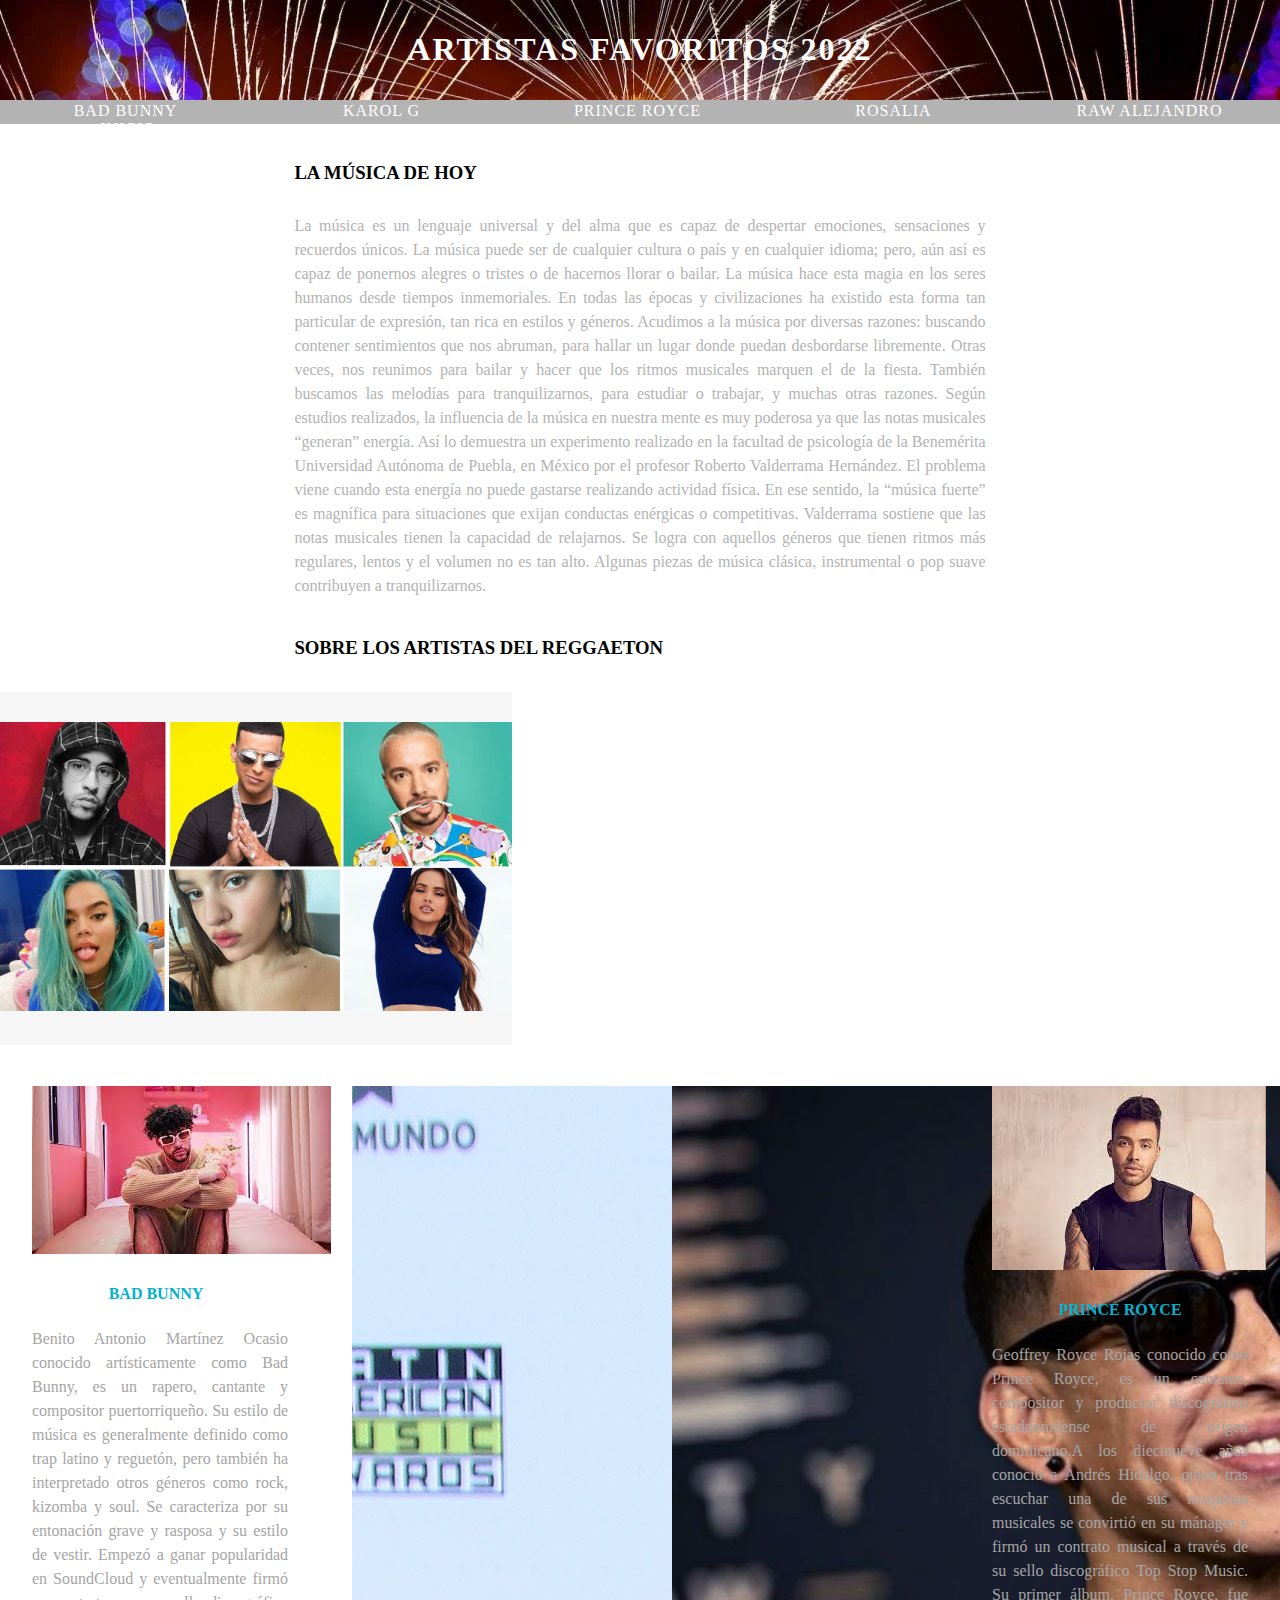
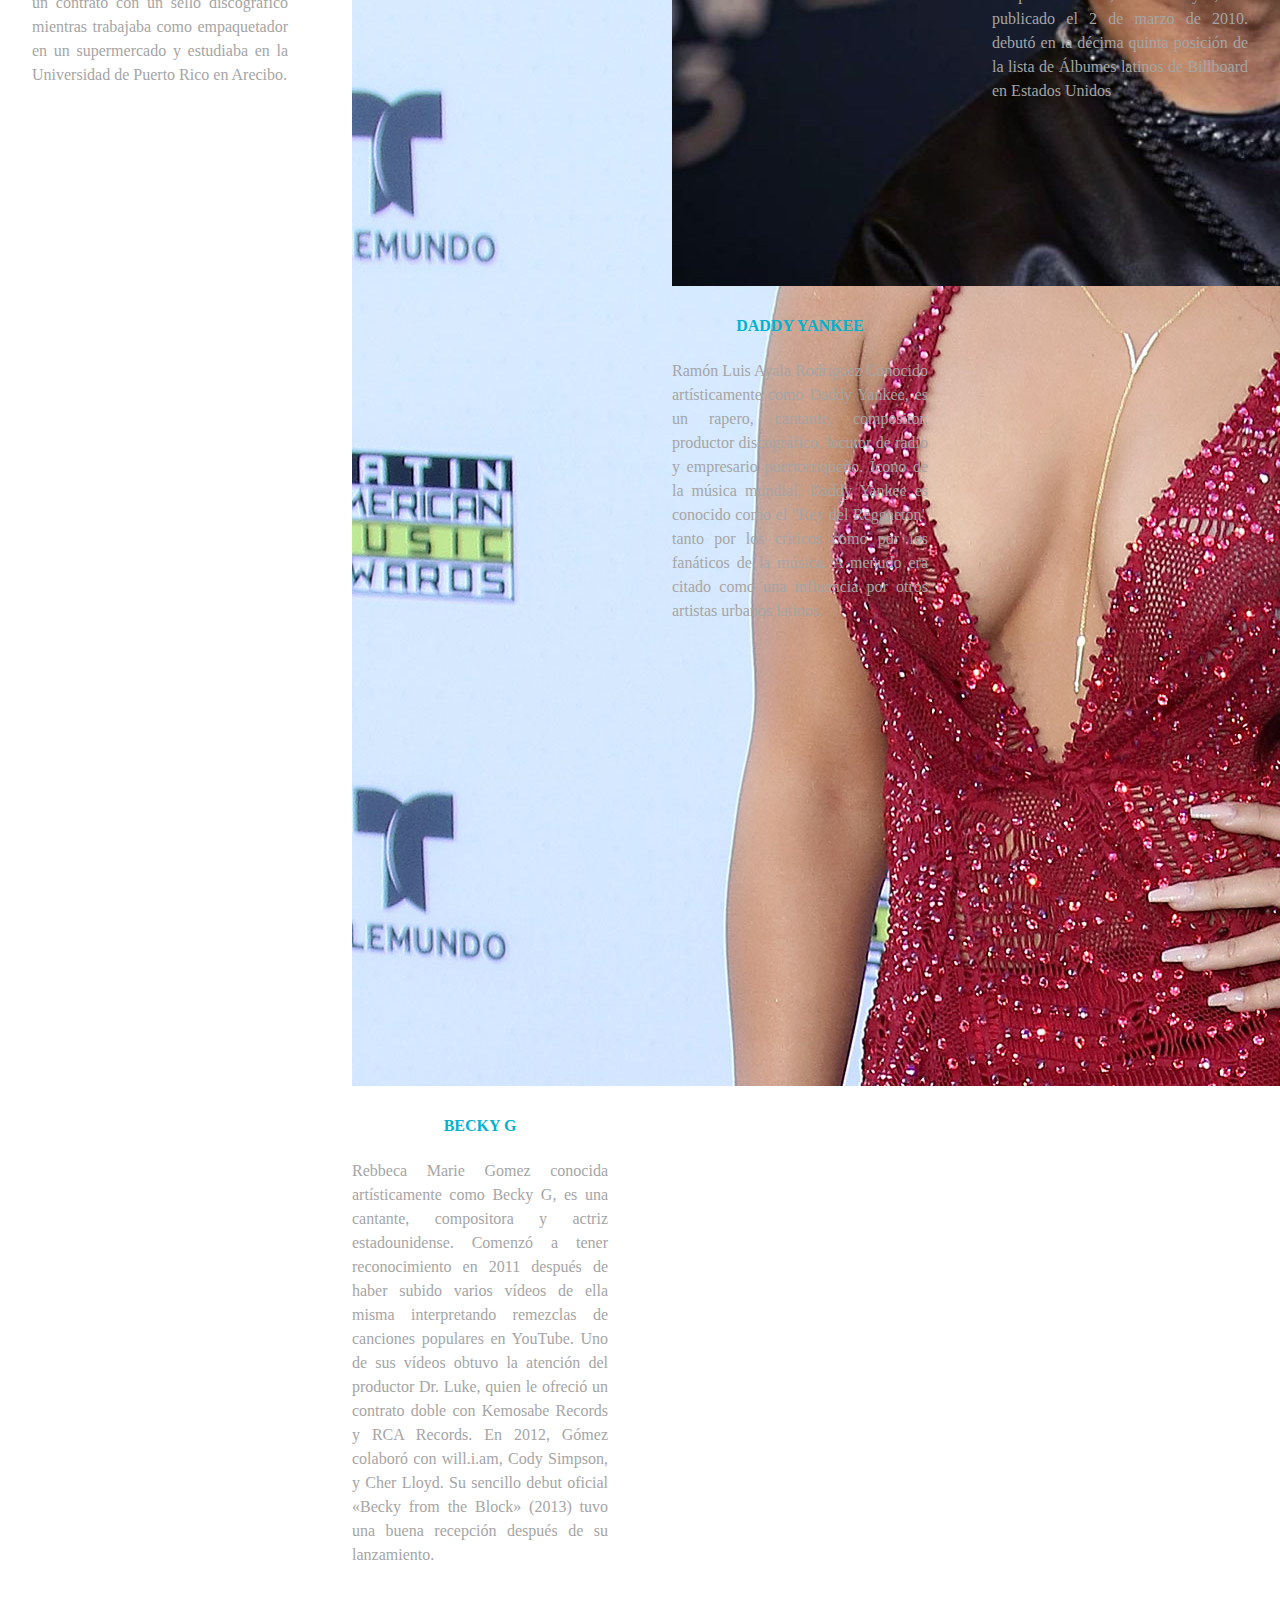
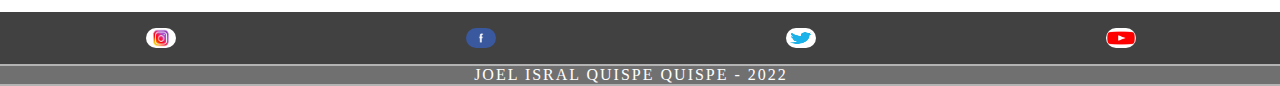
==== PROYECTO/INDEX.html @ 8dcfe232 "Add files via upload" ====
<!doctype html>
<html>
<head>
<meta name="viewport" content="width=device-width, initial-scale=1">
<title>ARTISTAS FAVORITOS</title>
<link href="CSS\principal.css" rel="stylesheet" type="text/css">
</head>
<body>
<div class="cont">
  <header>
    <div class="encabezado1">
      <h1 class="title">  ARTISTAS FAVORITOS 2022</h1>
    </div>
    <nav class="encabezado2" id="menu">
      <ul>
        <li>BAD BUNNY&nbsp;</li>
        <li>KAROL G&nbsp;</li>
        <li>PRINCE ROYCE&nbsp;</li>
        <li>ROSALIA&nbsp;</li>
		<li>RAW ALEJANDRO&nbsp;</li>
		 <li>INICIO</li>
      </ul>
    </nav>
  </header>
  <section>
    <article class="left_article">
      <h3> la música de hoy</h3>
      <p>La música es un lenguaje universal y del alma que es capaz de despertar emociones, sensaciones y recuerdos únicos. La música puede ser de cualquier cultura o país y en cualquier idioma; pero, aún así es capaz de ponernos alegres o tristes o de hacernos llorar o bailar. La música hace esta magia en los seres humanos desde tiempos inmemoriales. En todas las épocas y civilizaciones ha existido esta forma tan particular de expresión, tan rica en estilos y géneros. Acudimos a la música por diversas razones: buscando contener sentimientos que nos abruman, para hallar un lugar donde puedan desbordarse libremente. Otras veces, nos reunimos para bailar y hacer que los ritmos musicales marquen el de la fiesta. También buscamos las melodías para tranquilizarnos, para estudiar o trabajar, y muchas otras razones. Según estudios realizados, la influencia de la música en nuestra mente es muy poderosa ya que las notas musicales “generan” energía. Así lo demuestra un experimento realizado en la facultad de psicología de la Benemérita Universidad Autónoma de Puebla, en México por el profesor Roberto Valderrama Hernández. El problema viene cuando esta energía no puede gastarse realizando actividad física. En ese sentido, la “música fuerte” es magnífica para situaciones que exijan conductas enérgicas o competitivas. Valderrama sostiene que las notas musicales tienen la capacidad de relajarnos. Se logra con aquellos géneros que tienen ritmos más regulares, lentos y el volumen no es tan alto. Algunas piezas de música clásica, instrumental o pop suave contribuyen a tranquilizarnos.</p>
		<h3>sobre los artistas del reggaeton</h3>
</article>
    <aside class="right_article"><img src="IMG/PRINCIPAL2.jpg" alt="" width="400" height="200" class="placeholder"/> </aside>
  </section>
  <div class="row">
    <div class="columns">
      <p class="thumbnail_align"> <a href="https://es.wikipedia.org/wiki/Bad_Bunny"> <img src="IMG/bad.jpg"  class="aristas"/></a> </p>
      <h4>BAD BUNNY&nbsp;&nbsp;</h4>
      <p>Benito Antonio Martínez Ocasio conocido artísticamente como Bad Bunny, es un rapero, cantante y compositor puertorriqueño. Su estilo de música es generalmente definido como trap latino y reguetón, pero también ha interpretado otros géneros como rock, kizomba y soul. Se caracteriza por su entonación grave y rasposa y su estilo de vestir. Empezó a ganar popularidad en SoundCloud y eventualmente firmó un contrato con un sello discográfico mientras trabajaba como empaquetador en un supermercado y estudiaba en la Universidad de Puerto Rico en Arecibo.</p>
    </div>
    <div class="columns">
      <p class="thumbnail_align"> <a href="https://es.wikipedia.org/wiki/Becky_G"> <img src="IMG/becky.jpg" class="aristas"/> </a> </p>
      <h4>BECKY G</h4>
      <p>Rebbeca Marie Gomez conocida artísticamente como Becky G, es una cantante, compositora y actriz estadounidense. Comenzó a tener reconocimiento en 2011 después de haber subido varios vídeos de ella misma interpretando remezclas de canciones populares en YouTube. Uno de sus vídeos obtuvo la atención del productor Dr. Luke, quien le ofreció un contrato doble con Kemosabe Records y RCA Records. En 2012, Gómez colaboró con will.i.am, Cody Simpson, y Cher Lloyd. Su sencillo debut oficial «Becky from the Block» (2013) tuvo una buena recepción después de su lanzamiento.</p>
    </div>
    <div class="columns">
      <p class="thumbnail_align"> <a href="https://es.wikipedia.org/wiki/Daddy_Yankee"><img src="IMG/dady.jpg" alt="" class="aristas"/> </a> </p>
      <h4>DADDY YANKEE</h4>
      <p>Ramón Luis Ayala Rodríguez Conocido artísticamente como Daddy Yankee, es un rapero, cantante, compositor. productor discográfico, locutor de radio y empresario puertorriqueño. Ícono de la música mundial, Daddy Yankee es conocido como el "Rey del Reggaeton" tanto por los críticos como por los fanáticos de la música. A menudo era citado como una influencia por otros artistas urbanos latinos.</p>
    </div>
    <div class="columns">
      <p class="thumbnail_align"> <a href="https://es.wikipedia.org/wiki/Prince_Royce"> <img src="IMG/prince.jpg" alt="" class="aristas"> </a> </p>
      <h4>PRINCE ROYCE</h4>
      <p> Geoffrey Royce Rojas conocido como Prince Royce, es un cantante, compositor y productor discográfico estadounidense de origen dominicano.A los diecinueve años conoció a Andrés Hidalgo, quien tras escuchar una de sus maquetas musicales se convirtió en su mánager y firmó un contrato musical a través de su sello discográfico Top Stop Music. Su primer álbum, Prince Royce, fue publicado el 2 de marzo de 2010. debutó en la décima quinta posición de la lista de Álbumes latinos de Billboard en Estados Unidos</p>
    </div>
  </div>
  <div class="row blockDisplay">
    <div class="column_half left_half">

    </div>
    <div class="column_half right_half">
 
    </div>
  </div>
  <div class="social">
    <p class="social_icon"><a href="https://www.instagram.com" target="_blank"><img src="IMG/ins.jpg"   class="thumbnail"/></a></p>
    <p class="social_icon"><a href="https://es-la.facebook.com" target="_blank"><img src="IMG/fb.jpg" class="thumbnail"></a></p>
    <p class="social_icon"><a href="https://twitter.com/?lang=es" target="_blank"><img src="IMG/twi2.png"   class="thumbnail"/></a></p>
    <p class="social_icon"> <a href="https://www.youtube.com/?hl=es&gl=BO" target="_blank"> <img src="IMG/you.png"  class="thumbnail"/></a></p>
  </div>
  <footer class="encabezado2 flotante">
    <div class="copyright">JOEL ISRAL QUISPE QUISPE - 2022&nbsp; &nbsp;</div>
  </footer>
</div>
</body>
</html>
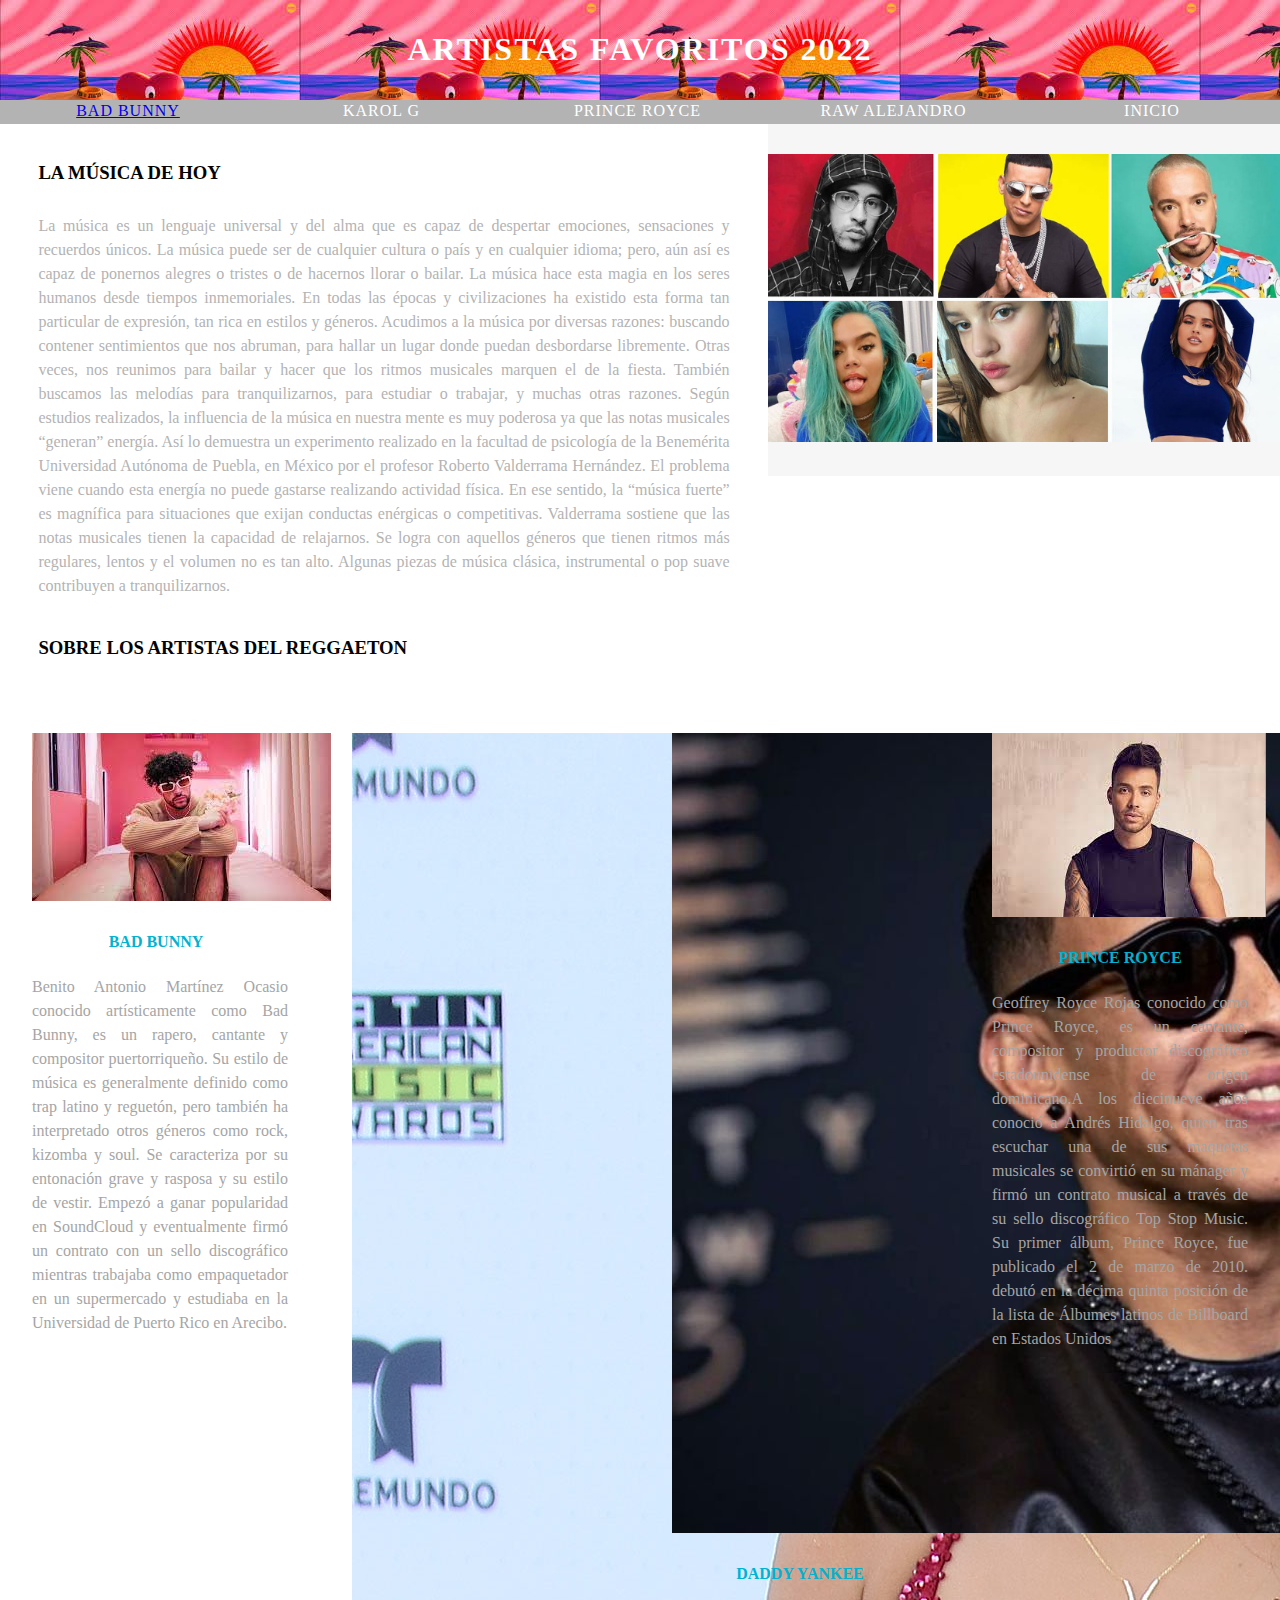
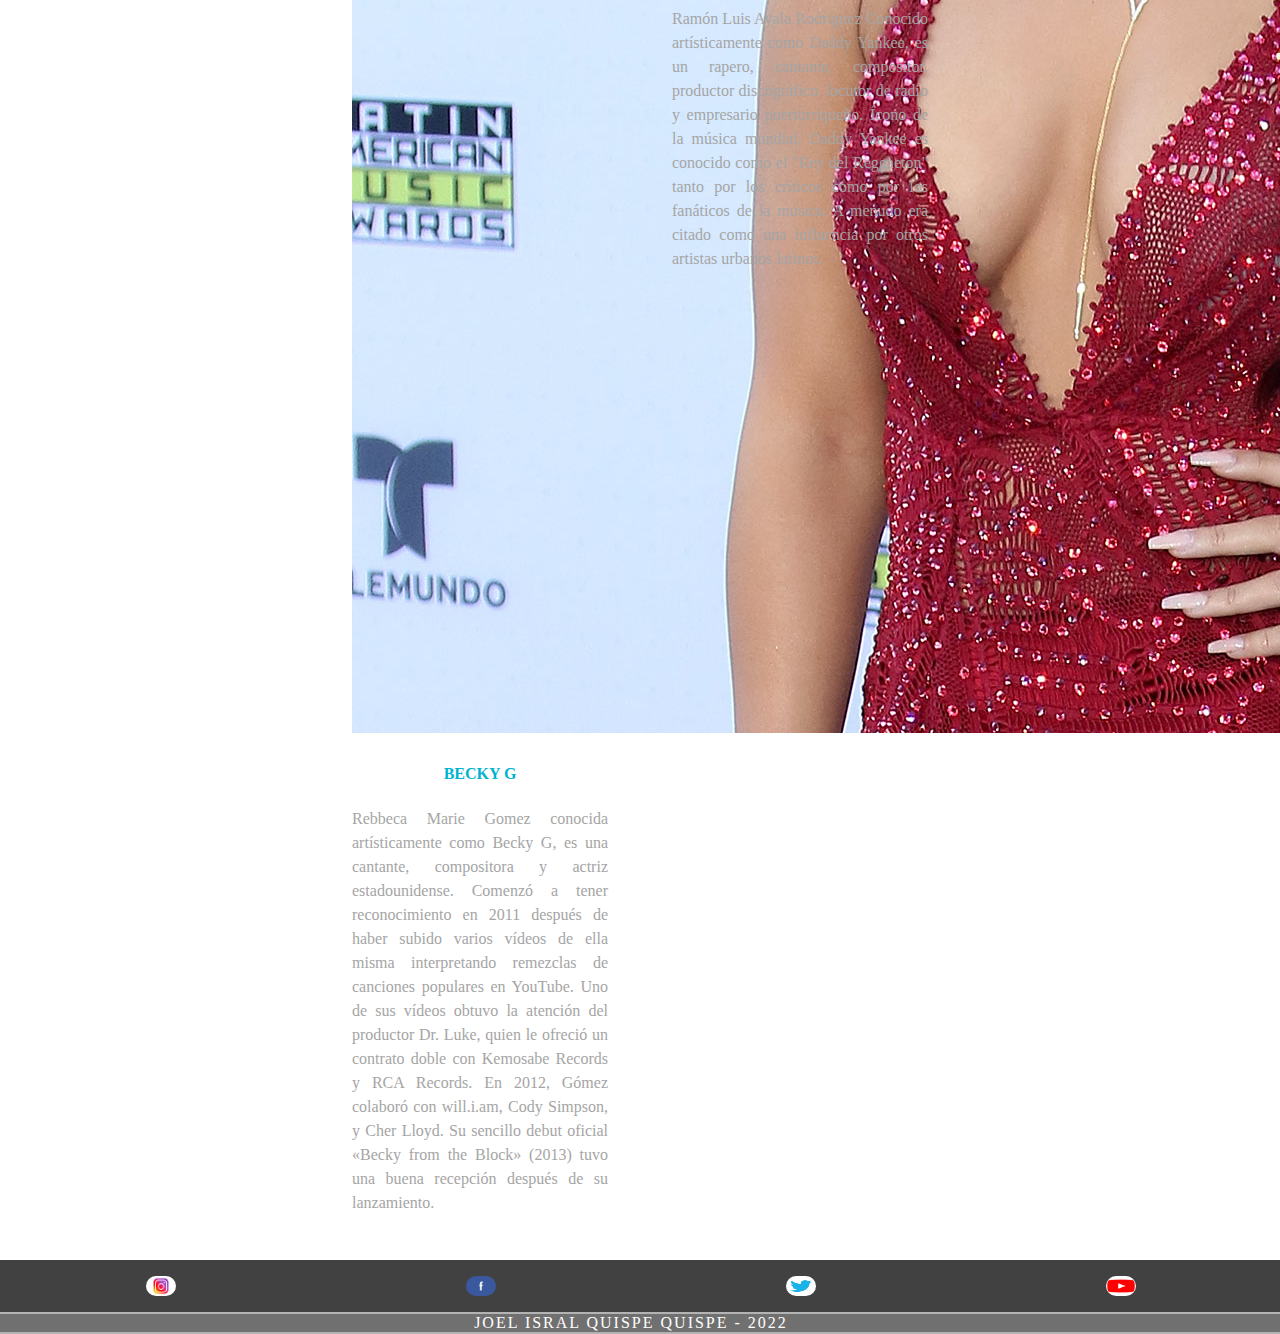
==== commit 06d4aedd: "Add files via upload" ====
--- a/PROYECTO/INDEX.html
+++ b/PROYECTO/INDEX.html
@@ -13,10 +13,9 @@
     </div>
     <nav class="encabezado2" id="menu">
       <ul>
-        <li>BAD BUNNY&nbsp;</li>
+        <li><a href="PAG/reg.html">BAD BUNNY</a></li>
         <li>KAROL G&nbsp;</li>
         <li>PRINCE ROYCE&nbsp;</li>
-        <li>ROSALIA&nbsp;</li>
 		<li>RAW ALEJANDRO&nbsp;</li>
 		 <li>INICIO</li>
       </ul>
